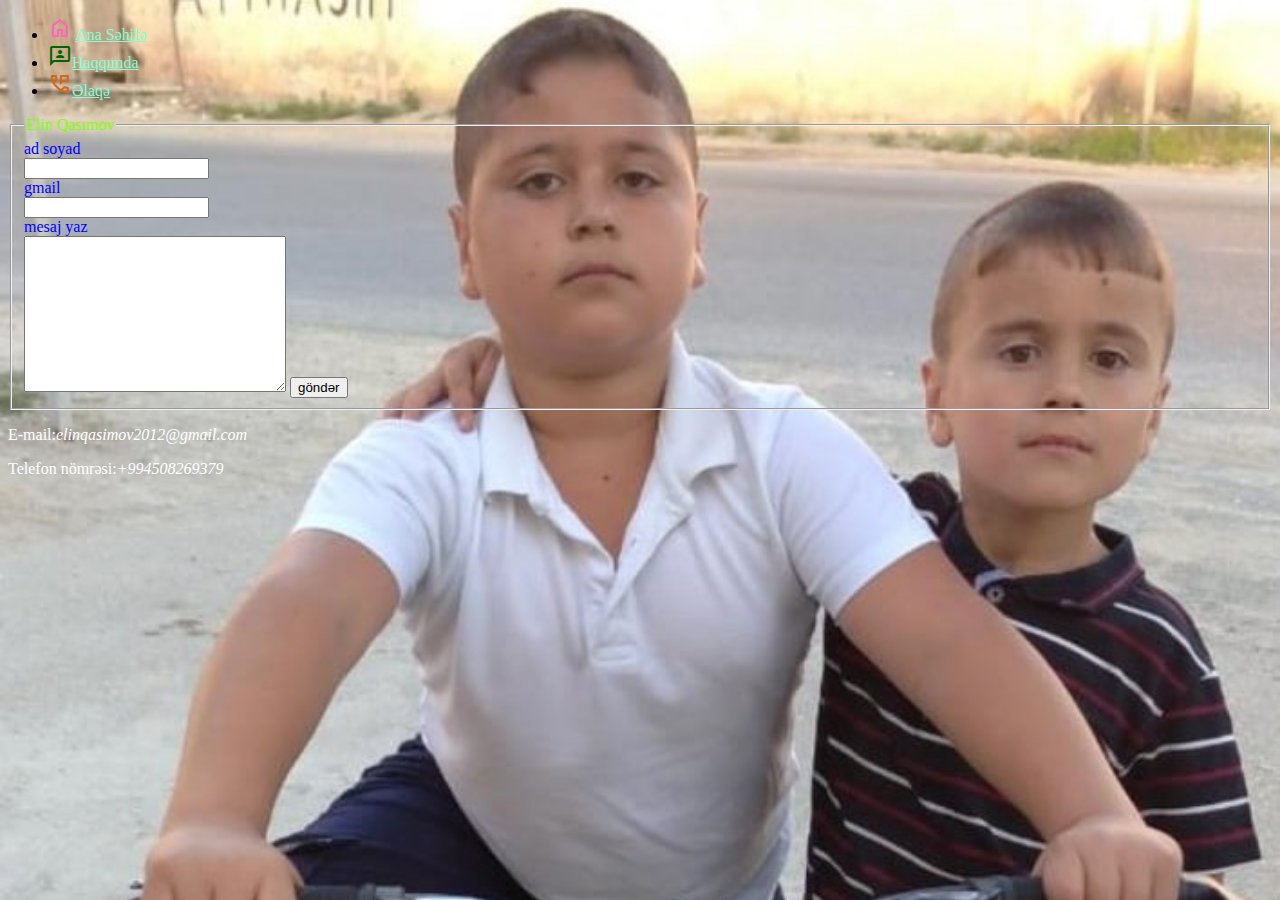
==== elaqe.html @ 0dc2d3c7 "update" ====
<!DOCTYPE html>
<html lang="en">
  <head>
    <meta charset="UTF-8" />
    <meta name="viewport" content="width=device-width, initial-scale=1.0" />
    <title>Əlaqə</title>
    <link rel="stylesheet" href="./style.css" />
    <link
    rel="stylesheet"
    href="https://fonts.googleapis.com/css2?family=Material+Symbols+Outlined:opsz,wght,FILL,GRAD@24,400,0,0"
  />
  </head>
  <body>
    <body>
      <!-- saytimin yuxari hissesi -->
      <header>
        <nav>
          <ul>
            <li>
              <span class="material-symbols-outlined"> home </span>
              <a href="./index.html">Ana Səhifə</a>
            </li>
            <li>
              <span class="material-symbols-outlined span1"> 3p </span
              ><a href="./haqqımda.html">Haqqımda</a>
            </li>
            <li>
              <span class="material-symbols-outlined span2"> perm_phone_msg </span
              ><a href="./elaqe.html">Əlaqə</a>
            </li>
          </ul>
        </nav>
      </header>

      <!-- saytimin merkezi hissesi -->
      <main>
        <form>
          <fieldset>
            <legend>Elin Qasımov</legend>
            <label for=""
              >ad soyad <br />
              <input type="text" name="" id="" />
            </label>
            <br />
            <label for="">
              gmail
              <br />
              <input type="email" name="" id="" />
            </label>
            <br />
            <label for=""
              >mesaj yaz <br />
              <textarea name="" id="" cols="30" rows="10"></textarea>
            </label>
            <input type="submit" value="göndər" />
          </fieldset>
        </form>
      </main>

      <!-- saytimin ashagi hissesi -->
      <footer>
        <p>E-mail:<em>elinqasimov2012@gmail.com</em></p>
        <p>Telefon nömrəsi:<em>+994508269379</em></p>
      </footer>
    </body>
  </body>
</html>
---- style.css ----
body {
  background-image: url("./pngtree-8-best-free-mountain-background-images-4k-wallpapers-picture-image_2783525.jpg");
  background-repeat: no-repeat;
  background-size: cover;
}
h1 {
  color: gold;
}
p {
  color: white;
}
label {
  color: blue;
}
a {
  color: aquamarine;
}
legend {
  color: chartreuse;
}
span {
  color: hotpink;
}
.span1 {
  color: darkgreen;
}
.span2 {
  color: chocolate;
}
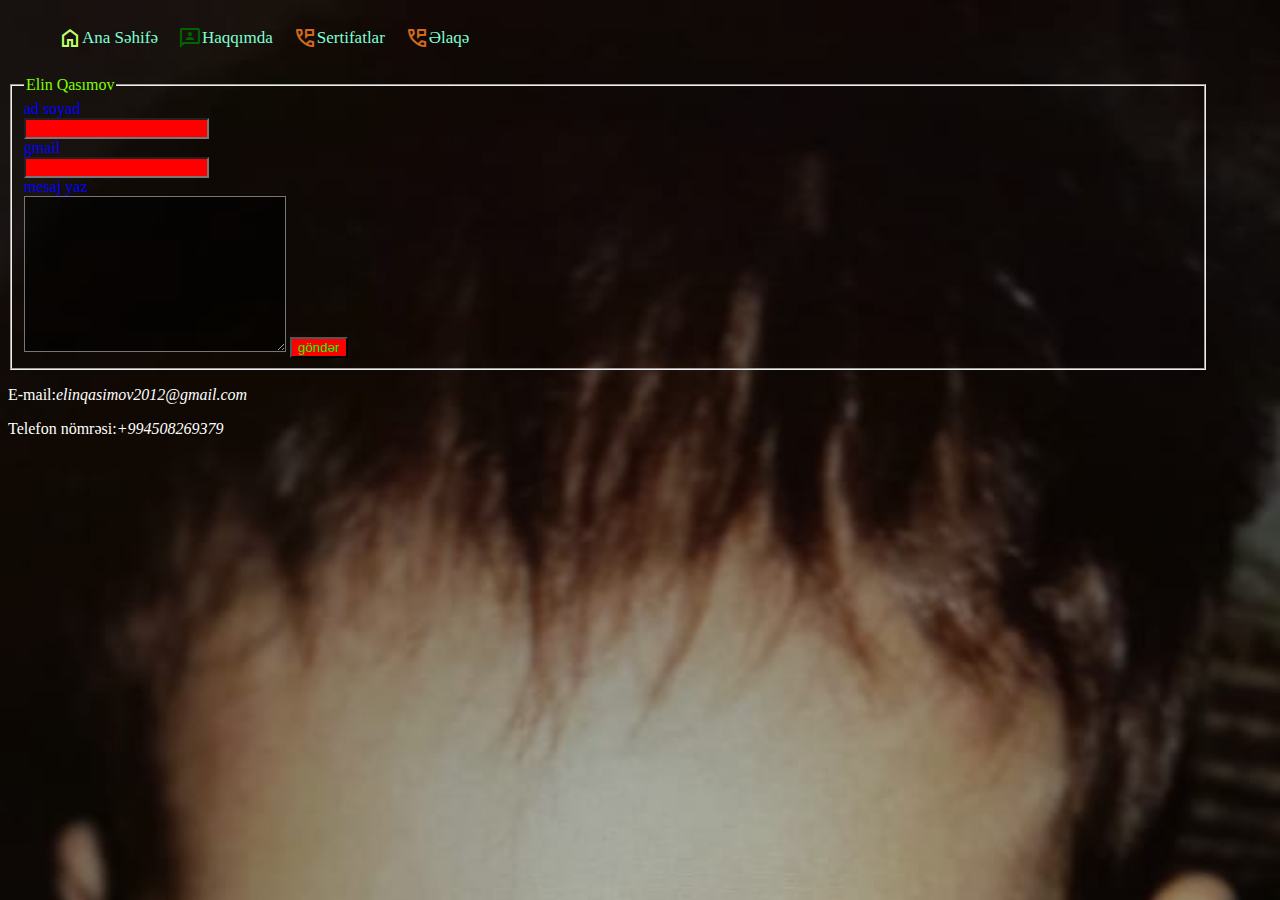
==== commit 2ad5e737: "uptade ;" ====
--- a/elaqe.html
+++ b/elaqe.html
@@ -23,6 +23,10 @@
             <li>
               <span class="material-symbols-outlined span1"> 3p </span
               ><a href="./haqqımda.html">Haqqımda</a>
+            </li>
+            <li>
+              <span class="material-symbols-outlined span2"> perm_phone_msg </span
+              ><a href="./seltilfitqatlar.html">Sertifatlar</a>
             </li>
             <li>
               <span class="material-symbols-outlined span2"> perm_phone_msg </span
--- a/style.css
+++ b/style.css
@@ -1,10 +1,17 @@
+@import url("https://fonts.googleapis.com/css2?family=Nova+Square&display=swap");
+
 body {
+  max-width: 1200px;
   background-image: url("./pngtree-8-best-free-mountain-background-images-4k-wallpapers-picture-image_2783525.jpg");
   background-repeat: no-repeat;
   background-size: cover;
 }
 h1 {
-  color: gold;
+  color: rgb(13, 255, 0);
+  
+  &:hover {
+    font-family: "Nova Square", sans-serif;
+  }
 }
 p {
   color: white;
@@ -14,12 +21,20 @@
 }
 a {
   color: aquamarine;
+  text-decoration: none;
+  transition: 0.5s;
+  font-size: 17px;
+
+  &:hover {
+    color: brown;
+    font-size: 22px;
+  }
 }
 legend {
   color: chartreuse;
 }
 span {
-  color: hotpink;
+  color: rgb(190, 255, 105);
 }
 .span1 {
   color: darkgreen;
@@ -27,3 +42,30 @@
 .span2 {
   color: chocolate;
 }
+ul > li {
+  list-style: none;
+  margin: 5px;
+  padding: 5px;
+  display: flex;
+  justify-content: center;
+  align-items: center;
+}
+ul {
+  display: flex;
+}
+textarea {
+  background-color: rgba(0, 0, 0, 0.578);
+  color: bisque;
+}
+input {
+  background-color: rgb(255, 0, 0);
+  color: rgb(0, 255, 13);
+}
+main {
+  display: flex;
+  flex-direction: column;
+}
+img {
+  height: 50px;
+  width: 50px;
+}
